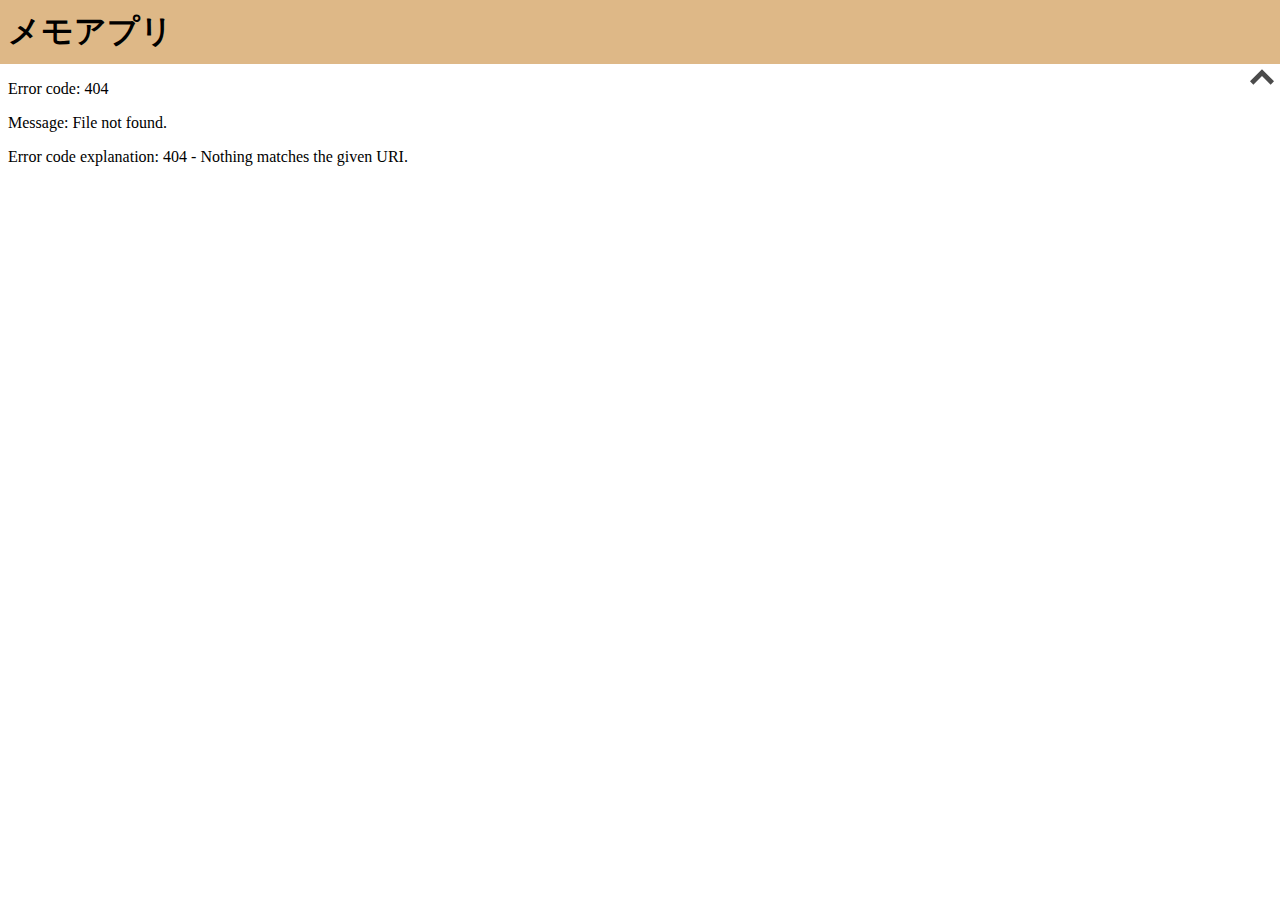
==== app/index.html @ caff42fa "アプリの原型完成" ====
<!DOCTYPE html>
<html lang="en">

<head>
  <meta charset="UTF-8">
  <meta http-equiv="X-UA-Compatible" content="IE=edge">
  <meta name="viewport" content="width=device-width, initial-scale=1.0">
  <title>アプリ | メモアプリ</title>
  <link href="style/style.css" rel="stylesheet" type="text/css">
</head>

<body>
  <header>
    <div class="header-left">
      <h1 class="title">メモアプリ</h1>
    </div>
    <div class="header-right">

    </div>
  </header>

  <button id="moveHeaderButton" class="move-header-button" onclick="moveHeader()">
    <div id="downIcon">
      <svg version="1.1" id="_x32_" xmlns="http://www.w3.org/2000/svg" xmlns:xlink="http://www.w3.org/1999/xlink"
        x="0px" y="0px" viewBox="0 0 512 512" xml:space="preserve">
        <g>
          <polygon class=" st0"
            points="440.189,92.085 256.019,276.255 71.83,92.085 0,163.915 256.019,419.915 512,163.915 	"
            style="fill: rgb(75, 75, 75);"></polygon>
        </g>
      </svg>
    </div>
    <div id="upIcon">
      <svg version="1.1" id="_x32_" xmlns="http://www.w3.org/2000/svg" xmlns:xlink="http://www.w3.org/1999/xlink"
        x="0px" y="0px" viewBox="0 0 512 512" xml:space="preserve">
        <g>
          <polygon class="st0"
            points="255.992,92.089 0,348.081 71.821,419.911 255.992,235.74 440.18,419.911 512,348.081 	"
            style="fill: rgb(75, 75, 75);"></polygon>
        </g>
      </svg>
    </div>
  </button>
  <main>
    <iframe src="../iframe/index.html" frameborder="0" width="100%" height="100%"></iframe>
  </main>
  <script src="script/header.js"></script>
  <!-- <script src="script/script.js"></script> -->
</body>

</html>
---- app/style/style.css ----
:root {
  --header-height: 48px;
  --header-color: burlywood;
}
* {
  z-index: 10;
}
body {
  margin: 8px;
  height: calc(100vh - 16px);
  width: calc(100vw - 16px);
}
header,
footer {
  position: absolute;
}
header {
  background-color: var(--header-color);
  height: var(--header-height);
  padding: 8px;
  align-items: center;
  display: flex;
  justify-content: space-between;
  top: 0;
  left: 0;
  right: 0;
  transition: 1s;
}
.hide {
  top: calc(-1 * calc(var(--header-height) + 16px));
}
.move-header-button {
  transition: 1s;
  border-width: 0;
  background-color: unset;
  position: absolute;
  right: 0;
  top: calc(var(--header-height) + 16px);
}
.header-hidden {
  top: 0;
}
.move-header-button svg {
  height: 24px;
  width: 24px;
}
.move-header-button #downIcon {
  display: none;
}
main > iframe {
  margin: -8px;
  height: 100vh;
  width: 100vw;
}
main :not(iframe) {
  position: absolute;
}
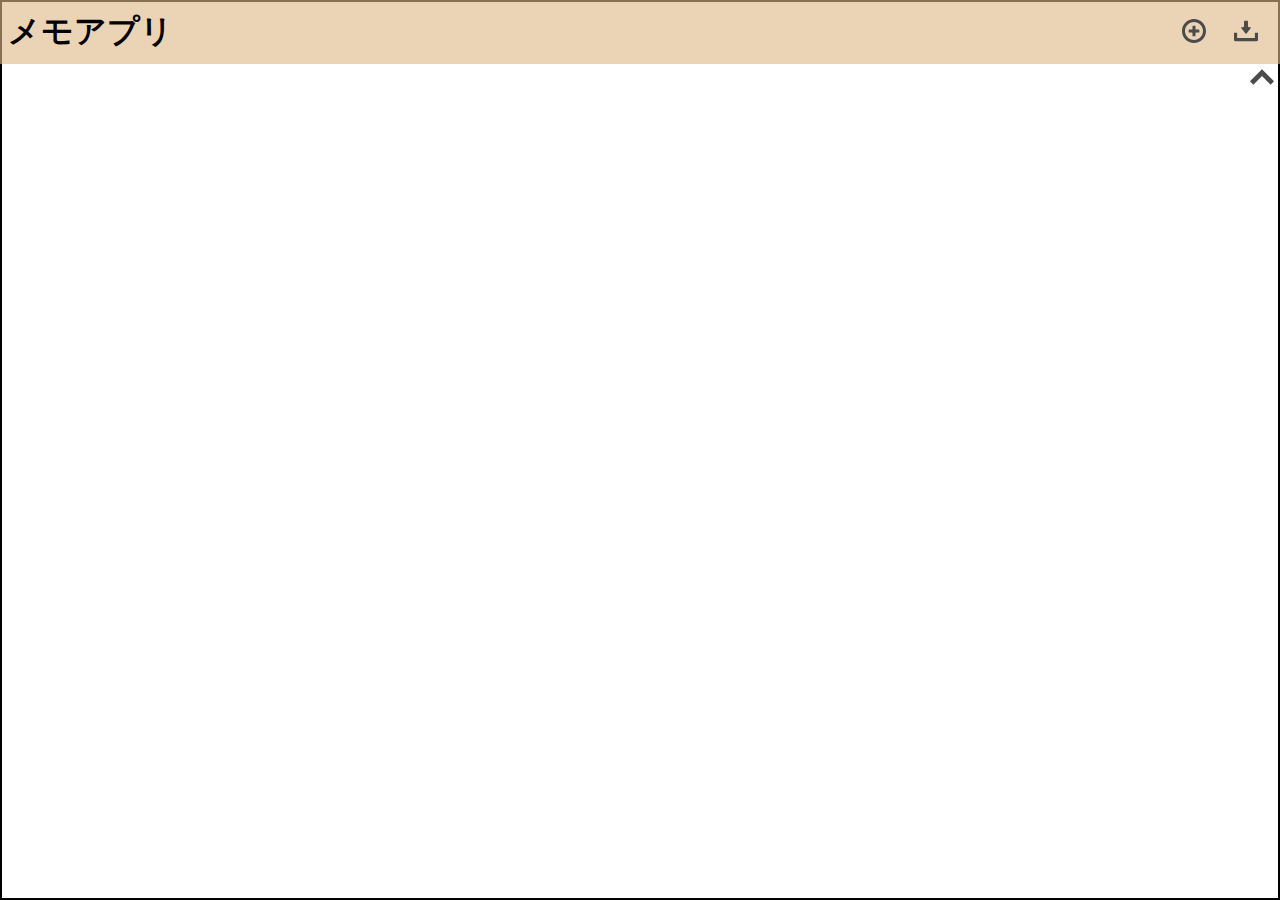
==== commit 3506f538: "txtを作成して保存可能になった。テキストボックスは動かないが作成できるようにした。" ====
--- a/app/index.html
+++ b/app/index.html
@@ -15,7 +15,38 @@
       <h1 class="title">メモアプリ</h1>
     </div>
     <div class="header-right">
-
+      <div class="menu-buttons">
+        <button class="menu-button" onclick="iframe.contentWindow.createTextBox()">
+          <svg version="1.1" id="_x32_" xmlns="http://www.w3.org/2000/svg" xmlns:xlink="http://www.w3.org/1999/xlink"
+            x="0px" y="0px" viewBox="0 0 512 512" xml:space="preserve">
+            <g>
+              <path d="M359.244,224.004h-59.988c-6.217,0-11.258-5.043-11.258-11.258v-59.992c0-6.215-5.039-11.254-11.256-11.254
+        		h-41.486c-6.217,0-11.258,5.039-11.258,11.254v59.992c0,6.215-5.039,11.258-11.256,11.258h-59.988
+        		c-6.219,0-11.258,5.039-11.258,11.258v41.484c0,6.215,5.039,11.258,11.258,11.258h59.988c6.217,0,11.256,5.039,11.256,11.258
+        		v59.984c0,6.219,5.041,11.258,11.258,11.258h41.486c6.217,0,11.256-5.039,11.256-11.258v-59.984
+        		c0-6.219,5.041-11.258,11.258-11.258h59.988c6.217,0,11.258-5.043,11.258-11.258v-41.484
+        		C370.502,229.043,365.461,224.004,359.244,224.004z" style="fill: rgb(75, 75, 75);"></path>
+              <path d="M256,0C114.613,0,0,114.617,0,256c0,141.387,114.613,256,256,256c141.383,0,256-114.613,256-256
+        		C512,114.617,397.383,0,256,0z M256,448c-105.871,0-192-86.129-192-192c0-105.867,86.129-192,192-192c105.867,0,192,86.133,192,192
+        		C448,361.871,361.867,448,256,448z" style="fill: rgb(75, 75, 75);"></path>
+            </g>
+          </svg>
+        </button>
+        <button class="menu-button" onclick="iframe.contentWindow.saveAsTxt()">
+          <svg version="1.1" id="_x32_" xmlns="http://www.w3.org/2000/svg" xmlns:xlink="http://www.w3.org/1999/xlink"
+            x="0px" y="0px" viewBox="0 0 512 512" xml:space="preserve">
+            <g>
+              <path d="M243.591,309.362c3.272,4.317,7.678,6.692,12.409,6.692c4.73,0,9.136-2.376,12.409-6.689l89.594-118.094
+        		c3.348-4.414,4.274-8.692,2.611-12.042c-1.666-3.35-5.631-5.198-11.168-5.198H315.14c-9.288,0-16.844-7.554-16.844-16.84V59.777
+        		c0-11.04-8.983-20.027-20.024-20.027h-44.546c-11.04,0-20.022,8.987-20.022,20.027v97.415c0,9.286-7.556,16.84-16.844,16.84
+        		h-34.305c-5.538,0-9.503,1.848-11.168,5.198c-1.665,3.35-0.738,7.628,2.609,12.046L243.591,309.362z"
+                style="fill: rgb(75, 75, 75);"></path>
+              <path d="M445.218,294.16v111.304H66.782V294.16H0v152.648c0,14.03,11.413,25.443,25.441,25.443h461.118
+        		c14.028,0,25.441-11.413,25.441-25.443V294.16H445.218z" style="fill: rgb(75, 75, 75);"></path>
+            </g>
+          </svg>
+        </button>
+      </div>
     </div>
   </header>
 
@@ -34,15 +65,14 @@
       <svg version="1.1" id="_x32_" xmlns="http://www.w3.org/2000/svg" xmlns:xlink="http://www.w3.org/1999/xlink"
         x="0px" y="0px" viewBox="0 0 512 512" xml:space="preserve">
         <g>
-          <polygon class="st0"
-            points="255.992,92.089 0,348.081 71.821,419.911 255.992,235.74 440.18,419.911 512,348.081 	"
+          <polygon points="255.992,92.089 0,348.081 71.821,419.911 255.992,235.74 440.18,419.911 512,348.081 	"
             style="fill: rgb(75, 75, 75);"></polygon>
         </g>
       </svg>
     </div>
   </button>
   <main>
-    <iframe src="../iframe/index.html" frameborder="0" width="100%" height="100%"></iframe>
+    <iframe src="../iframe/index.html" frameborder="0" width="100%" height="100%" id="iframe"></iframe>
   </main>
   <script src="script/header.js"></script>
   <!-- <script src="script/script.js"></script> -->
--- a/app/style/style.css
+++ b/app/style/style.css
@@ -1,6 +1,6 @@
 :root {
   --header-height: 48px;
-  --header-color: burlywood;
+  --header-color: #deb8879c;
 }
 * {
   z-index: 10;
@@ -25,6 +25,19 @@
   left: 0;
   right: 0;
   transition: 1s;
+}
+.menu-buttons {
+  display: flex;
+  align-items: center;
+}
+.menu-button {
+  margin: 0 8px;
+  background-color: unset;
+  border-width: 0;
+}
+.menu-button svg {
+  height: 24px;
+  width: 24px;
 }
 .hide {
   top: calc(-1 * calc(var(--header-height) + 16px));
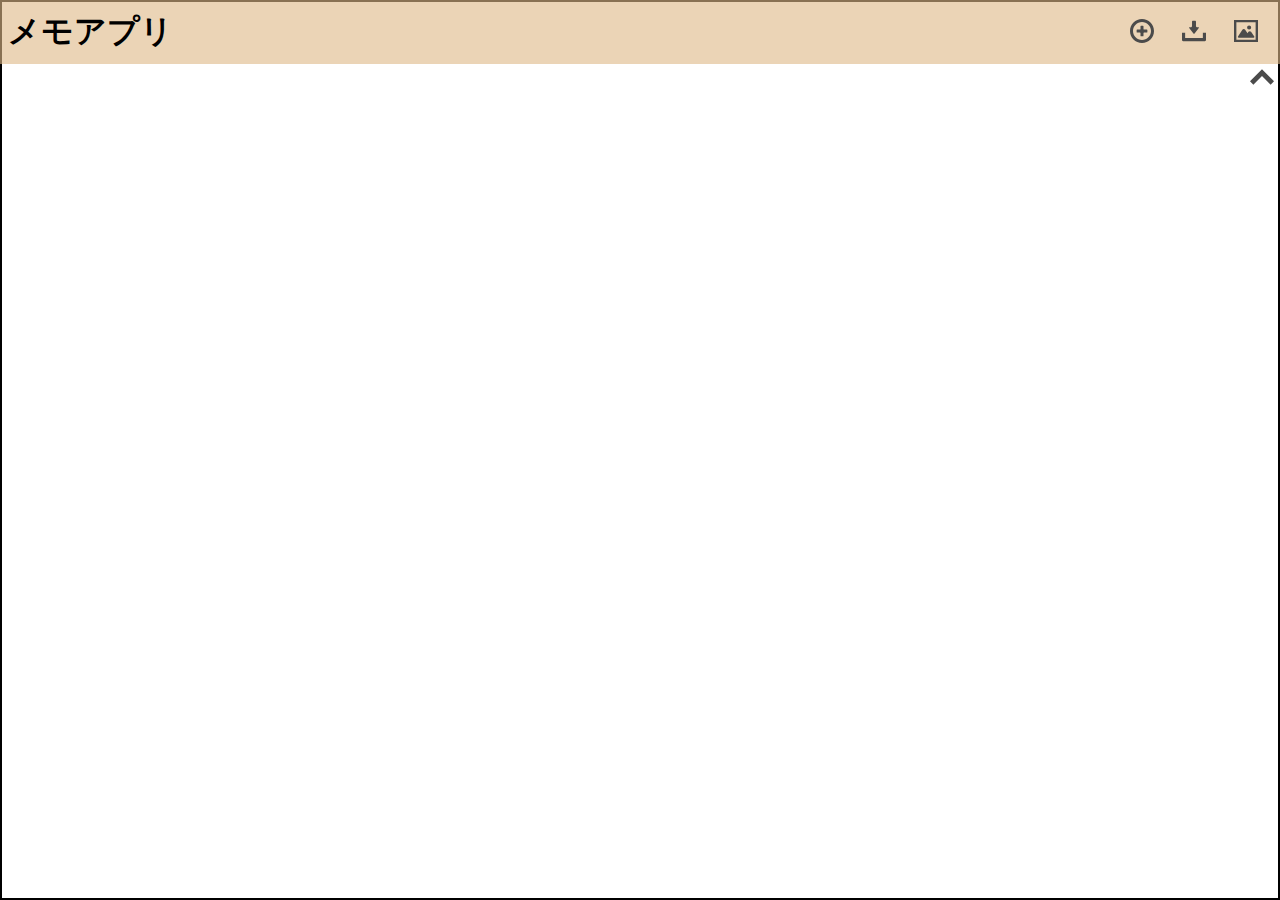
==== commit fca00e9e: "いろいろ変更" ====
--- a/app/index.html
+++ b/app/index.html
@@ -1,5 +1,5 @@
 <!DOCTYPE html>
-<html lang="en">
+<html lang="ja">
 
 <head>
   <meta charset="UTF-8">
@@ -17,8 +17,7 @@
     <div class="header-right">
       <div class="menu-buttons">
         <button class="menu-button" onclick="iframe.contentWindow.createTextBox()">
-          <svg version="1.1" id="_x32_" xmlns="http://www.w3.org/2000/svg" xmlns:xlink="http://www.w3.org/1999/xlink"
-            x="0px" y="0px" viewBox="0 0 512 512" xml:space="preserve">
+          <svg viewBox="0 0 512 512" xml:space="preserve">
             <g>
               <path d="M359.244,224.004h-59.988c-6.217,0-11.258-5.043-11.258-11.258v-59.992c0-6.215-5.039-11.254-11.256-11.254
         		h-41.486c-6.217,0-11.258,5.039-11.258,11.254v59.992c0,6.215-5.039,11.258-11.256,11.258h-59.988
@@ -33,8 +32,7 @@
           </svg>
         </button>
         <button class="menu-button" onclick="iframe.contentWindow.saveAsTxt()">
-          <svg version="1.1" id="_x32_" xmlns="http://www.w3.org/2000/svg" xmlns:xlink="http://www.w3.org/1999/xlink"
-            x="0px" y="0px" viewBox="0 0 512 512" xml:space="preserve">
+          <svg viewBox="0 0 512 512" xml:space="preserve">
             <g>
               <path d="M243.591,309.362c3.272,4.317,7.678,6.692,12.409,6.692c4.73,0,9.136-2.376,12.409-6.689l89.594-118.094
         		c3.348-4.414,4.274-8.692,2.611-12.042c-1.666-3.35-5.631-5.198-11.168-5.198H315.14c-9.288,0-16.844-7.554-16.844-16.84V59.777
@@ -46,24 +44,35 @@
             </g>
           </svg>
         </button>
+        <button class="menu-button" onclick="iframe.contentWindow.uploadImage()">
+          <svg viewBox="0 0 512 512" xml:space="preserve">
+            <g>
+              <path d="M99.281,399.469h320.094c6.172,0,11.844-3.422,14.719-8.875c2.844-5.469,2.438-12.078-1.063-17.141
+        		l-69.156-100.094c-6.313-9.125-16.781-14.516-27.906-14.297s-21.406,5.969-27.375,15.359l-19.719,30.984l-54.828-79.359
+        		c-6.313-9.172-16.797-14.531-27.922-14.328s-21.406,5.969-27.375,15.359L85.281,373.984c-3.25,5.109-3.469,11.578-0.531,16.875
+        		C87.656,396.172,93.219,399.469,99.281,399.469z" style="fill: rgb(75, 75, 75);"></path>
+              <path d="M322.672,223.906c23.688,0,42.922-19.219,42.922-42.922c0-23.688-19.234-42.906-42.922-42.906
+        		c-23.703,0-42.922,19.219-42.922,42.906C279.75,204.688,298.969,223.906,322.672,223.906z"
+                style="fill: rgb(75, 75, 75);"></path>
+              <path d="M0,19.703v472.594h512v-25.313V19.703H0z M461.375,441.672H50.625V70.328h410.75V441.672z"
+                style="fill: rgb(75, 75, 75);"></path>
+            </g>
+          </svg></button>
       </div>
     </div>
   </header>
 
   <button id="moveHeaderButton" class="move-header-button" onclick="moveHeader()">
     <div id="downIcon">
-      <svg version="1.1" id="_x32_" xmlns="http://www.w3.org/2000/svg" xmlns:xlink="http://www.w3.org/1999/xlink"
-        x="0px" y="0px" viewBox="0 0 512 512" xml:space="preserve">
+      <svg viewBox="0 0 512 512" xml:space="preserve">
         <g>
-          <polygon class=" st0"
-            points="440.189,92.085 256.019,276.255 71.83,92.085 0,163.915 256.019,419.915 512,163.915 	"
+          <polygon points="440.189,92.085 256.019,276.255 71.83,92.085 0,163.915 256.019,419.915 512,163.915 	"
             style="fill: rgb(75, 75, 75);"></polygon>
         </g>
       </svg>
     </div>
     <div id="upIcon">
-      <svg version="1.1" id="_x32_" xmlns="http://www.w3.org/2000/svg" xmlns:xlink="http://www.w3.org/1999/xlink"
-        x="0px" y="0px" viewBox="0 0 512 512" xml:space="preserve">
+      <svg viewBox="0 0 512 512" xml:space="preserve">
         <g>
           <polygon points="255.992,92.089 0,348.081 71.821,419.911 255.992,235.74 440.18,419.911 512,348.081 	"
             style="fill: rgb(75, 75, 75);"></polygon>
